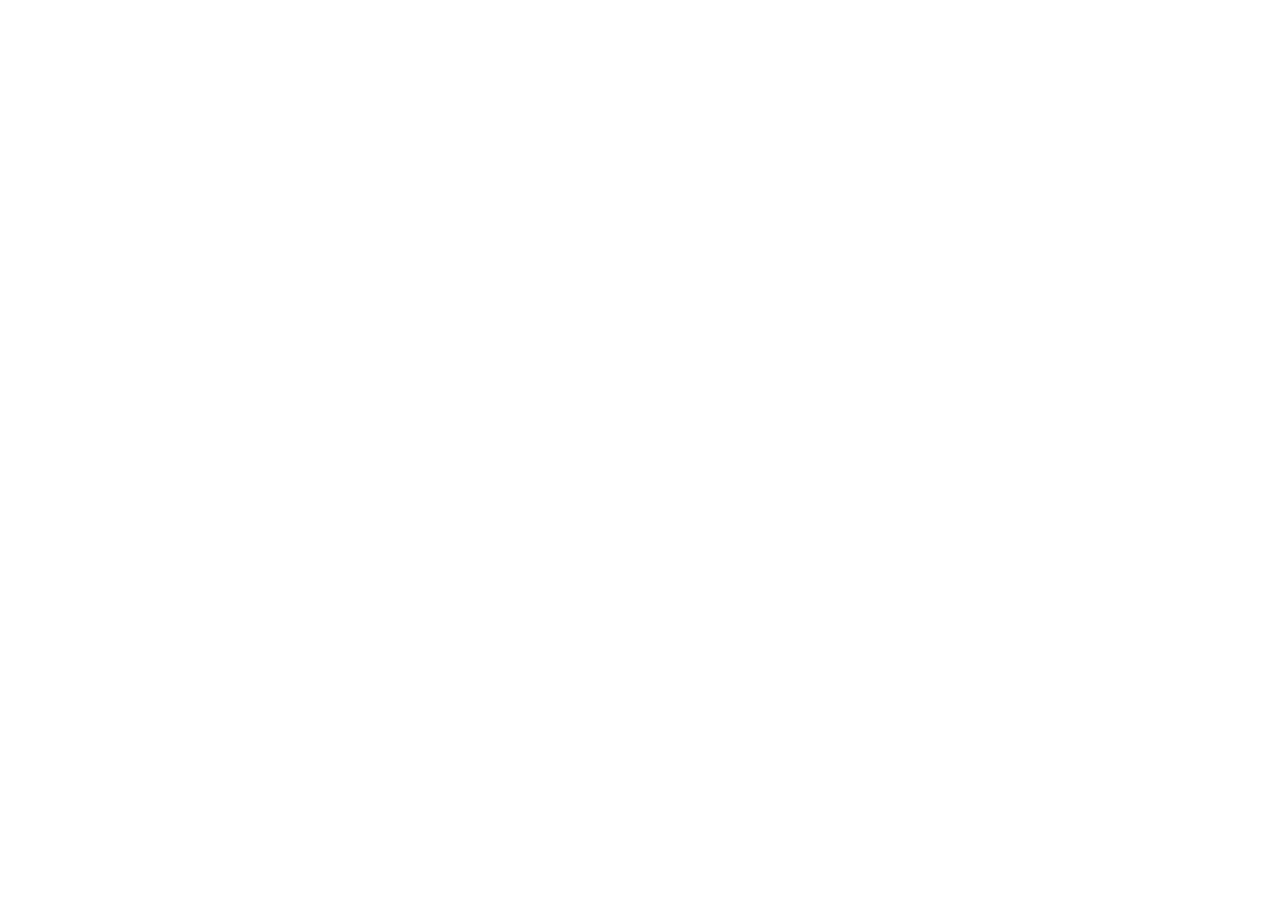
==== vela/core/shell.html @ 2f3b6706 "chore: resolvendo problemas com shell.html" ====
<!DOCTYPE html>
<html lang="pt-BR">
<head>
  <meta charset="UTF-8" />
  <meta name="viewport" content="width=device-width, initial-scale=1.0" />
  <title>Vela App</title>

  <script src="https://cdn.tailwindcss.com"></script>

  <script>
    tailwind.config = {
      darkMode: 'class',
      theme: {
        extend: {
          fontFamily: {
            sans: ['Inter', 'system-ui', 'sans-serif'],
            mono: ['JetBrains Mono', 'Fira Code', 'monospace'],
          }
        }
      }
    }
  </script>

  <link rel="preconnect" href="https://fonts.googleapis.com" />
  <link href="https://fonts.googleapis.com/css2?family=Inter:wght@300;400;500;600;700;800&family=JetBrains+Mono:wght@400;600&display=swap" rel="stylesheet" />

  <style>
    * { -webkit-user-select: none; user-select: none; }
    input, textarea, [contenteditable] { -webkit-user-select: text; user-select: text; }

    html, body {
      overflow: hidden;
      height: 100%;
      width: 100%;
      margin: 0;
      background: transparent;
    }

    #vela-root,
    #vela-main,
    #vela-page {
      background: transparent;
    }

    #vela-page {
      transition: opacity 0.12s ease, transform 0.12s ease;
    }

    #vela-page.vela-transition-out {
      opacity: 0;
      transform: translateY(4px);
    }

    .vela-layout-blank #vela-sidebar,
    .vela-layout-blank #vela-topbar {
      display: none !important;
    }

    .vela-layout-blank #vela-main {
      width: 100vw;
    }

    @keyframes vela-spin {
      to { transform: rotate(360deg); }
    }

    .vela-spinner {
      animation: vela-spin 0.7s linear infinite;
    }
  </style>
</head>

<body id="vela-body" class="font-sans antialiased">

  <div id="vela-root" class="h-screen w-screen flex overflow-hidden">
    <div id="vela-sidebar"></div>

    <div id="vela-main" class="flex-1 flex flex-col overflow-hidden min-w-0">
      <div id="vela-topbar"></div>
      <main id="vela-page" class="flex-1 overflow-auto"></main>
    </div>
  </div>

  <div id="vela-toast" class="fixed bottom-5 right-5 flex flex-col gap-2 z-50 pointer-events-none"></div>

  <div id="vela-loading" class="hidden fixed inset-0 bg-black/40 items-center justify-center z-50">
    <div class="vela-spinner w-8 h-8 border-2 border-blue-500 border-t-transparent rounded-full"></div>
  </div>

  <script>
    const Vela = {
      currentPath: null,
      sidebarRoutes: [],
      config: {},

      async init() {
        try {
          this.config = await window.pywebview.api.get_config()
          await this.loadRoutes()
          this.setupLayout()

          const params = new URLSearchParams(window.location.search)
          const entry = params.get("entry") || window.__VELA_ENTRY__ || "/"
          await this.navigate(entry)
        } catch (err) {
          console.error("[Vela] Erro no init:", err)
          this.toast("Falha ao inicializar o app.", "error")
        }
      },

      setupLayout() {
        const layout = this.config.layout || {}

        if (layout.sidebar !== false) {
          this.renderSidebar()
        } else {
          document.getElementById("vela-sidebar")?.remove()
        }

        if (layout.topbar !== false) {
          this.renderTopbar()
        } else {
          document.getElementById("vela-topbar")?.remove()
        }
      },

      async navigate(path, params = {}) {
        if (window.VelaPage?.beforeUnmount) {
          try { window.VelaPage.beforeUnmount() } catch(e) {}
        }

        window.VelaPage = null
        this.showLoading()

        try {
          const result = await window.pywebview.api.navigate(path, JSON.stringify(params))

          if (!result.ok) {
            this.toast("Erro ao carregar a página.", "error")
            return
          }

          const page = document.getElementById("vela-page")

          page.classList.add("vela-transition-out")
          await this._sleep(120)

          page.innerHTML = result.html

          page.classList.remove("vela-transition-out")
          this.currentPath = path

          this.applyRouteLayout(result.layout)
          this.updateSidebarActive(path)
          this.updateTopbarTitle(path)
          this.executeInlineScripts(page)
          this.bindPageLinks(page)

          if (window.VelaPage?.mounted) {
            try { window.VelaPage.mounted() } catch(e) {
              console.error("[Vela] Erro em VelaPage.mounted():", e)
            }
          }

          document.dispatchEvent(new CustomEvent("vela:navigate", {
            detail: {
              path,
              layout: result.layout
            }
          }))
        } catch (err) {
          console.error("[Vela] Erro ao navegar:", err)
          this.toast(`Erro ao navegar para ${path}`, "error")
        } finally {
          this.hideLoading()
        }
      },

      applyRouteLayout(layout) {
        const root = document.getElementById("vela-root")

        root.classList.remove("vela-layout-blank", "vela-layout-default")

        if (layout === "blank") {
          root.classList.add("vela-layout-blank")
        } else {
          root.classList.add("vela-layout-default")
        }
      },

      async loadRoutes() {
        try {
          this.sidebarRoutes = await window.pywebview.api.get_routes()
        } catch(err) {
          console.error("[Vela] Erro ao carregar rotas:", err)
          this.sidebarRoutes = []
        }
      },

      renderSidebar() {
        const sidebar = document.getElementById("vela-sidebar")
        if (!sidebar) return

        const items = this.sidebarRoutes.map(r => `
          <button
            data-vela-route="${r.path}"
            data-vela-link
            onclick="Vela.navigate('${r.path}')"
            class="vela-nav-item w-full text-left px-3 py-2.5 rounded-lg text-sm font-medium flex items-center gap-2.5 text-zinc-400 hover:text-white hover:bg-zinc-800"
          >
            ${r.icon ? `<span class="text-base leading-none">${r.icon}</span>` : ""}
            <span>${r.title}</span>
          </button>
        `).join("")

        sidebar.innerHTML = `
          <aside class="w-60 h-screen bg-zinc-900 border-r border-zinc-800/60 flex flex-col p-4 gap-1 flex-shrink-0">
            <div class="mb-6 px-1 flex items-center gap-2">
              <div class="w-6 h-6 bg-blue-500 rounded-md flex items-center justify-center">
                <svg width="12" height="12" viewBox="0 0 12 12" fill="none">
                  <path d="M2 10L6 2L10 10" stroke="white" stroke-width="1.5" stroke-linecap="round" stroke-linejoin="round"/>
                </svg>
              </div>
              <span class="text-sm font-bold tracking-tight text-white">${this.config.title || "Vela"}</span>
            </div>

            <nav class="flex flex-col gap-0.5 flex-1">
              ${items || '<p class="text-xs text-zinc-600 px-2">Nenhuma rota registrada.</p>'}
            </nav>
          </aside>
        `
      },

      renderTopbar() {
        const topbar = document.getElementById("vela-topbar")
        if (!topbar) return

        topbar.innerHTML = `
          <header class="h-12 bg-zinc-900/50 border-b border-zinc-800/60 flex items-center px-5 gap-3 flex-shrink-0">
            <span id="vela-topbar-title" class="text-sm font-semibold text-zinc-200"></span>
            <div class="ml-auto flex items-center gap-3">
              <span class="text-xs text-zinc-600 font-mono">vela</span>
            </div>
          </header>
        `
      },

      updateSidebarActive(path) {
        document.querySelectorAll("[data-vela-route]").forEach(el => {
          const isActive = el.dataset.velaRoute === path
          el.classList.toggle("active", isActive)
          el.classList.toggle("text-zinc-400", !isActive)
        })
      },

      updateTopbarTitle(path) {
        const el = document.getElementById("vela-topbar-title")
        if (!el) return

        const route = this.sidebarRoutes.find(r => r.path === path)
        el.textContent = route?.title || ""
      },

      executeInlineScripts(container) {
        container.querySelectorAll("script").forEach(oldScript => {
          const newScript = document.createElement("script")

          Array.from(oldScript.attributes).forEach(attr => {
            newScript.setAttribute(attr.name, attr.value)
          })

          if (oldScript.textContent) {
            newScript.textContent = oldScript.textContent
          }

          document.body.appendChild(newScript)
          oldScript.remove()
        })
      },

      bindPageLinks(container) {
        container.addEventListener("click", (event) => {
          const link = event.target.closest("[data-vela-link]")
          if (!link) return

          event.preventDefault()

          const path = link.getAttribute("href") || link.dataset.velaRoute
          if (path) Vela.navigate(path)
        })
      },

      toast(message, type = "info", duration = 3500) {
        const styles = {
          info: "bg-zinc-800 text-zinc-200 border-zinc-700",
          success: "bg-green-950 text-green-200 border-green-800",
          error: "bg-red-950 text-red-200 border-red-800",
          warning: "bg-yellow-950 text-yellow-200 border-yellow-800",
        }

        const container = document.getElementById("vela-toast")
        const el = document.createElement("div")
        el.className = `pointer-events-auto px-4 py-3 rounded-xl text-sm shadow-xl border ${styles[type] || styles.info}`
        el.textContent = message
        container.appendChild(el)

        setTimeout(() => {
          el.style.transition = "opacity 0.3s ease"
          el.style.opacity = "0"
          setTimeout(() => el.remove(), 300)
        }, duration)
      },

      showLoading() {
        const el = document.getElementById("vela-loading")
        el.classList.remove("hidden")
        el.classList.add("flex")
      },

      hideLoading() {
        const el = document.getElementById("vela-loading")
        el.classList.add("hidden")
        el.classList.remove("flex")
      },

      _sleep(ms) {
        return new Promise(resolve => setTimeout(resolve, ms))
      },
    }

    document.addEventListener("click", (event) => {
      const link = event.target.closest("[data-vela-link]")
      if (!link) return

      const page = document.getElementById("vela-page")
      if (page && page.contains(link)) return

      event.preventDefault()

      const path = link.getAttribute("href") || link.dataset.velaRoute
      if (path) Vela.navigate(path)
    })

    window.addEventListener("pywebviewready", () => Vela.init())
  </script>

</body>
</html>
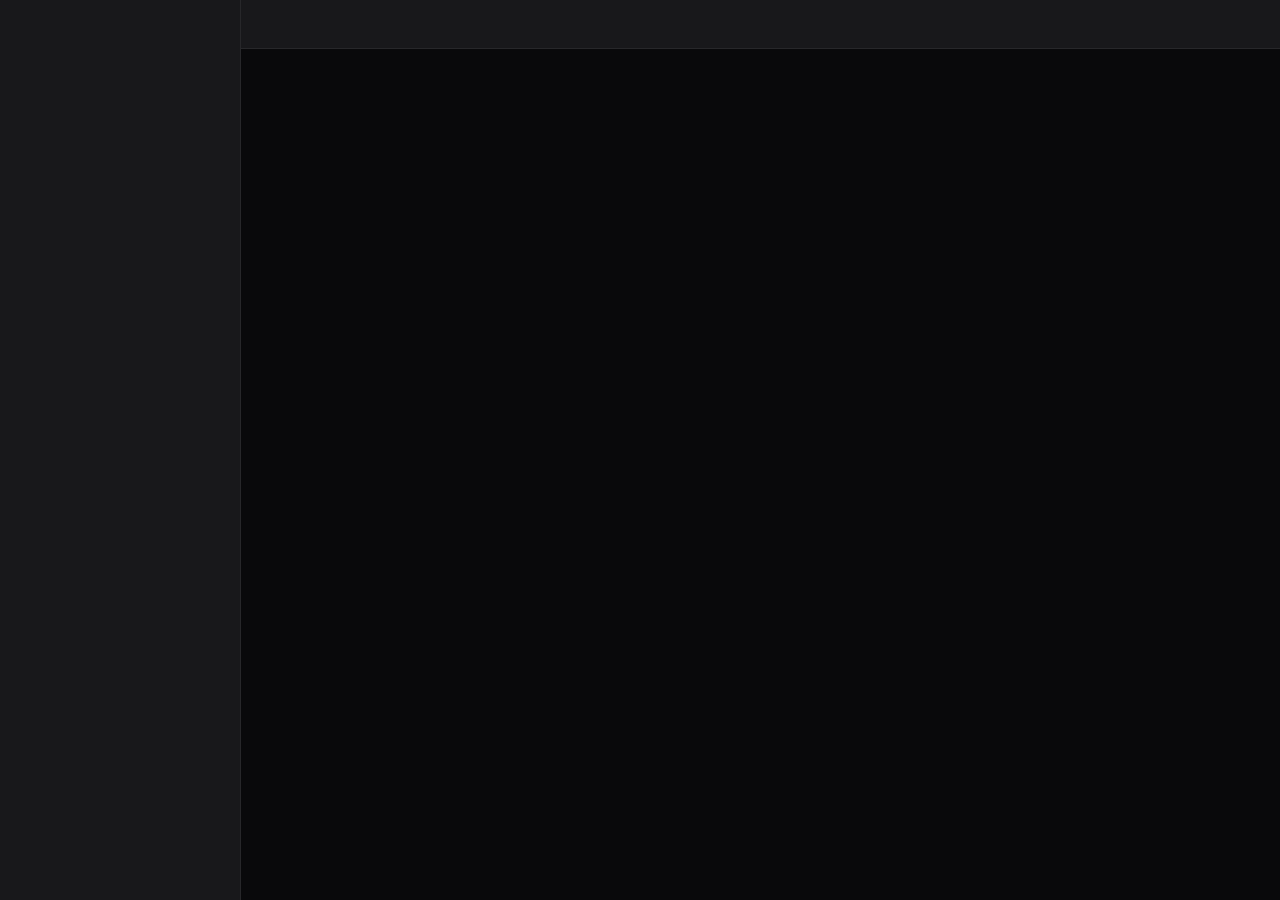
==== commit 0da5b465: "fix(shell): isolate framework styles from application content" ====
--- a/vela/core/shell.html
+++ b/vela/core/shell.html
@@ -1,90 +1,59 @@
 <!DOCTYPE html>
+<!-- SPDX-License-Identifier: MPL-2.0 -->
 <html lang="pt-BR">
 <head>
   <meta charset="UTF-8" />
   <meta name="viewport" content="width=device-width, initial-scale=1.0" />
   <title>Vela App</title>
-
-  <script src="https://cdn.tailwindcss.com"></script>
-
-  <script>
-    tailwind.config = {
-      darkMode: 'class',
-      theme: {
-        extend: {
-          fontFamily: {
-            sans: ['Inter', 'system-ui', 'sans-serif'],
-            mono: ['JetBrains Mono', 'Fira Code', 'monospace'],
-          }
-        }
-      }
-    }
-  </script>
-
-  <link rel="preconnect" href="https://fonts.googleapis.com" />
-  <link href="https://fonts.googleapis.com/css2?family=Inter:wght@300;400;500;600;700;800&family=JetBrains+Mono:wght@400;600&display=swap" rel="stylesheet" />
-
   <style>
-    * { -webkit-user-select: none; user-select: none; }
-    input, textarea, [contenteditable] { -webkit-user-select: text; user-select: text; }
-
-    html, body {
-      overflow: hidden;
-      height: 100%;
-      width: 100%;
-      margin: 0;
-      background: transparent;
-    }
-
-    #vela-root,
-    #vela-main,
-    #vela-page {
-      background: transparent;
-    }
-
-    #vela-page {
-      transition: opacity 0.12s ease, transform 0.12s ease;
-    }
-
-    #vela-page.vela-transition-out {
-      opacity: 0;
-      transform: translateY(4px);
-    }
-
-    .vela-layout-blank #vela-sidebar,
-    .vela-layout-blank #vela-topbar {
-      display: none !important;
-    }
-
-    .vela-layout-blank #vela-main {
-      width: 100vw;
-    }
-
-    @keyframes vela-spin {
-      to { transform: rotate(360deg); }
-    }
-
-    .vela-spinner {
-      animation: vela-spin 0.7s linear infinite;
-    }
+    /*
+      The host viewport is the only intentionally global surface. Application
+      content lives below #vela-app-root and is never reset by the shell.
+    */
+    html, body.vela-host { width: 100%; height: 100%; margin: 0; }
+    body.vela-host { overflow: hidden; font-family: system-ui, -apple-system, BlinkMacSystemFont, "Segoe UI", sans-serif; }
+
+    .vela-shell { width: 100vw; height: 100vh; display: flex; overflow: hidden; color: #e4e4e7; background: #09090b; }
+    .vela-shell__sidebar { width: 15rem; flex: 0 0 15rem; border-right: 1px solid #27272a; background: #18181b; }
+    .vela-shell__main { flex: 1 1 auto; min-width: 0; min-height: 0; display: flex; flex-direction: column; overflow: hidden; }
+    .vela-shell__topbar { min-height: 3rem; flex: 0 0 3rem; border-bottom: 1px solid #27272a; background: #18181b; }
+    .vela-shell__app-root { flex: 1 1 auto; min-width: 0; min-height: 0; overflow: var(--vela-app-overflow, auto); padding: 0; background: transparent; }
+    .vela-shell--blank .vela-shell__sidebar,
+    .vela-shell--blank .vela-shell__topbar { display: none; }
+
+    .vela-shell__nav { height: 100%; padding: 1rem; display: flex; flex-direction: column; gap: .25rem; box-sizing: border-box; }
+    .vela-shell__brand { margin: 0 0 1rem; padding: .25rem; color: #fff; font-size: .875rem; font-weight: 700; }
+    .vela-shell__nav-button { appearance: none; width: 100%; border: 0; border-radius: .5rem; padding: .625rem .75rem; text-align: left; color: #a1a1aa; background: transparent; cursor: pointer; font: inherit; }
+    .vela-shell__nav-button:hover,
+    .vela-shell__nav-button.active { color: #fff; background: #27272a; }
+    .vela-shell__topbar-inner { min-height: 3rem; padding: 0 1rem; display: flex; align-items: center; gap: .75rem; box-sizing: border-box; }
+    .vela-shell__topbar-title { font-size: .875rem; font-weight: 600; }
+    .vela-shell__marker { margin-left: auto; color: #71717a; font: .75rem ui-monospace, SFMono-Regular, Menlo, monospace; }
+
+    .vela-shell__toast-host { position: fixed; right: 1.25rem; bottom: 1.25rem; z-index: 2147483646; display: flex; flex-direction: column; gap: .5rem; pointer-events: none; }
+    .vela-shell__toast { max-width: 28rem; padding: .75rem 1rem; border: 1px solid #3f3f46; border-radius: .75rem; color: #e4e4e7; background: #27272a; box-shadow: 0 .5rem 1.5rem rgba(0,0,0,.28); pointer-events: auto; }
+    .vela-shell__toast--error { border-color: #991b1b; background: #450a0a; color: #fecaca; }
+    .vela-shell__toast--success { border-color: #166534; background: #052e16; color: #bbf7d0; }
+    .vela-shell__toast--warning { border-color: #854d0e; background: #422006; color: #fef08a; }
+    .vela-shell__loading { position: fixed; inset: 0; z-index: 2147483645; display: none; align-items: center; justify-content: center; background: rgba(0,0,0,.4); }
+    .vela-shell__loading.is-visible { display: flex; }
+    .vela-shell__spinner { width: 2rem; height: 2rem; border: 2px solid #3b82f6; border-top-color: transparent; border-radius: 50%; animation: vela-spin .7s linear infinite; }
+    @keyframes vela-spin { to { transform: rotate(360deg); } }
   </style>
 </head>
-
-<body id="vela-body" class="font-sans antialiased">
-
-  <div id="vela-root" class="h-screen w-screen flex overflow-hidden">
-    <div id="vela-sidebar"></div>
-
-    <div id="vela-main" class="flex-1 flex flex-col overflow-hidden min-w-0">
-      <div id="vela-topbar"></div>
-      <main id="vela-page" class="flex-1 overflow-auto"></main>
+<body id="vela-body" class="vela-host">
+  <div id="vela-root" class="vela-shell">
+    <div id="vela-sidebar" class="vela-shell__sidebar"></div>
+    <div id="vela-main" class="vela-shell__main">
+      <div id="vela-topbar" class="vela-shell__topbar"></div>
+      <main id="vela-app-root" class="vela-shell__app-root" aria-live="polite">
+        <div id="vela-page"></div>
+      </main>
     </div>
   </div>
-
-  <div id="vela-toast" class="fixed bottom-5 right-5 flex flex-col gap-2 z-50 pointer-events-none"></div>
-
-  <div id="vela-loading" class="hidden fixed inset-0 bg-black/40 items-center justify-center z-50">
-    <div class="vela-spinner w-8 h-8 border-2 border-blue-500 border-t-transparent rounded-full"></div>
+  <div id="vela-toast" class="vela-shell__toast-host"></div>
+  <div id="vela-loading" class="vela-shell__loading" aria-hidden="true">
+    <div class="vela-shell__spinner" aria-label="Carregando"></div>
   </div>
 
   <script>
@@ -92,257 +61,269 @@
       currentPath: null,
       sidebarRoutes: [],
       config: {},
+      version: null,
+      _initialized: false,
+      _navigationGeneration: 0,
+      _pageController: null,
+
+      platform: {
+        clipboard: {
+          async writeText(value) {
+            const text = String(value ?? '')
+            try {
+              if (window.pywebview?.api?.clipboard_write_text) {
+                const result = await window.pywebview.api.clipboard_write_text(text)
+                if (result?.ok) return true
+              }
+            } catch (err) {
+              console.warn('[Vela] Clipboard nativo indisponível:', err)
+            }
+            const textarea = document.createElement('textarea')
+            textarea.value = text
+            textarea.setAttribute('readonly', '')
+            textarea.style.position = 'fixed'
+            textarea.style.left = '-10000px'
+            textarea.style.top = '0'
+            document.body.appendChild(textarea)
+            textarea.select()
+            let copied = false
+            try { copied = document.execCommand('copy') }
+            finally { textarea.remove() }
+            return copied
+          },
+        },
+      },
+
+      async capabilities() {
+        let nativeCaps = {}
+        try {
+          if (window.pywebview?.api?.capabilities) nativeCaps = await window.pywebview.api.capabilities() || {}
+        } catch (err) {
+          console.warn('[Vela] Não foi possível consultar capabilities nativas:', err)
+        }
+        const canvas = document.createElement('canvas')
+        const supportsContext = name => {
+          try { return Boolean(canvas.getContext(name)) } catch (_) { return false }
+        }
+        let localStorageAvailable = false
+        try {
+          const key = '__vela_capability_probe__'
+          localStorage.setItem(key, '1')
+          localStorage.removeItem(key)
+          localStorageAvailable = true
+        } catch (_) {}
+        return {
+          ...nativeCaps,
+          pointerEvents: 'PointerEvent' in window,
+          canvas: supportsContext('2d'),
+          webgl: supportsContext('webgl') || supportsContext('experimental-webgl'),
+          webgl2: supportsContext('webgl2'),
+          localStorage: localStorageAvailable,
+          clipboard: Boolean(nativeCaps.clipboard) || typeof document.execCommand === 'function',
+        }
+      },
 
       async init() {
+        if (this._initialized) return
+        this._initialized = true
         try {
           this.config = await window.pywebview.api.get_config()
+          this.version = this.config.vela_version || null
           await this.loadRoutes()
           this.setupLayout()
-
           const params = new URLSearchParams(window.location.search)
-          const entry = params.get("entry") || window.__VELA_ENTRY__ || "/"
+          const entry = params.get('entry') || window.__VELA_ENTRY__ || '/'
           await this.navigate(entry)
         } catch (err) {
-          console.error("[Vela] Erro no init:", err)
-          this.toast("Falha ao inicializar o app.", "error")
+          console.error('[Vela] Erro no init:', err)
+          this.toast('Falha ao inicializar o app.', 'error')
         }
       },
 
       setupLayout() {
         const layout = this.config.layout || {}
-
-        if (layout.sidebar !== false) {
-          this.renderSidebar()
-        } else {
-          document.getElementById("vela-sidebar")?.remove()
-        }
-
-        if (layout.topbar !== false) {
-          this.renderTopbar()
-        } else {
-          document.getElementById("vela-topbar")?.remove()
-        }
+        const root = document.getElementById('vela-root')
+        if (layout.sidebar !== false) this.renderSidebar()
+        else document.getElementById('vela-sidebar')?.remove()
+        if (layout.topbar !== false) this.renderTopbar()
+        else document.getElementById('vela-topbar')?.remove()
+        root?.classList.toggle('vela-shell--no-sidebar', layout.sidebar === false)
+        root?.classList.toggle('vela-shell--no-topbar', layout.topbar === false)
       },
 
       async navigate(path, params = {}) {
-        if (window.VelaPage?.beforeUnmount) {
-          try { window.VelaPage.beforeUnmount() } catch(e) {}
-        }
-
-        window.VelaPage = null
+        const generation = ++this._navigationGeneration
+        const previousPage = window.VelaPage
+        if (previousPage?.beforeUnmount) {
+          try { await previousPage.beforeUnmount() } catch (err) {
+            console.error('[Vela] Erro em VelaPage.beforeUnmount():', err)
+          }
+        }
+        if (this._pageController) this._pageController.abort()
+        const controller = new AbortController()
+        this._pageController = controller
         this.showLoading()
-
         try {
           const result = await window.pywebview.api.navigate(path, JSON.stringify(params))
-
-          if (!result.ok) {
-            this.toast("Erro ao carregar a página.", "error")
-            return
+          if (generation !== this._navigationGeneration) return
+          const page = document.getElementById('vela-page')
+          if (!page) return
+          window.VelaPage = null
+          page.innerHTML = result.html || ''
+          if (previousPage?.unmounted) {
+            try { await previousPage.unmounted() } catch (err) {
+              console.error('[Vela] Erro em VelaPage.unmounted():', err)
+            }
           }
-
-          const page = document.getElementById("vela-page")
-
-          page.classList.add("vela-transition-out")
-          await this._sleep(120)
-
-          page.innerHTML = result.html
-
-          page.classList.remove("vela-transition-out")
           this.currentPath = path
-
           this.applyRouteLayout(result.layout)
           this.updateSidebarActive(path)
           this.updateTopbarTitle(path)
-          this.executeInlineScripts(page)
-          this.bindPageLinks(page)
-
-          if (window.VelaPage?.mounted) {
-            try { window.VelaPage.mounted() } catch(e) {
-              console.error("[Vela] Erro em VelaPage.mounted():", e)
+
+          if (result.ok) {
+            this.executeInlineScripts(page)
+            const pageApi = (window.VelaPage && typeof window.VelaPage === 'object') ? window.VelaPage : {}
+            pageApi.signal = controller.signal
+            pageApi.navigationId = generation
+            window.VelaPage = pageApi
+            if (pageApi.beforeMount) {
+              try { await pageApi.beforeMount() } catch (err) {
+                console.error('[Vela] Erro em VelaPage.beforeMount():', err)
+              }
             }
+            if (generation !== this._navigationGeneration) return
+            if (pageApi.mounted) {
+              try { await pageApi.mounted() } catch (err) {
+                console.error('[Vela] Erro em VelaPage.mounted():', err)
+              }
+            }
+          } else {
+            this.toast(`Falha ao carregar página (${result.status || 'erro'}).`, 'error')
           }
 
-          document.dispatchEvent(new CustomEvent("vela:navigate", {
-            detail: {
-              path,
-              layout: result.layout
-            }
+          document.dispatchEvent(new CustomEvent('vela:navigate', {
+            detail: { path, layout: result.layout, status: result.status, ok: result.ok, navigationId: generation }
           }))
         } catch (err) {
-          console.error("[Vela] Erro ao navegar:", err)
-          this.toast(`Erro ao navegar para ${path}`, "error")
+          if (generation === this._navigationGeneration) {
+            console.error('[Vela] Erro ao navegar:', err)
+            this.toast('Erro ao navegar.', 'error')
+          }
         } finally {
-          this.hideLoading()
+          if (generation === this._navigationGeneration) this.hideLoading()
         }
       },
 
       applyRouteLayout(layout) {
-        const root = document.getElementById("vela-root")
-
-        root.classList.remove("vela-layout-blank", "vela-layout-default")
-
-        if (layout === "blank") {
-          root.classList.add("vela-layout-blank")
-        } else {
-          root.classList.add("vela-layout-default")
-        }
+        const root = document.getElementById('vela-root')
+        if (!root) return
+        root.classList.toggle('vela-shell--blank', layout === 'blank')
       },
 
       async loadRoutes() {
-        try {
-          this.sidebarRoutes = await window.pywebview.api.get_routes()
-        } catch(err) {
-          console.error("[Vela] Erro ao carregar rotas:", err)
-          this.sidebarRoutes = []
-        }
+        try { this.sidebarRoutes = await window.pywebview.api.get_routes() }
+        catch (err) { console.error('[Vela] Erro ao carregar rotas:', err); this.sidebarRoutes = [] }
       },
 
       renderSidebar() {
-        const sidebar = document.getElementById("vela-sidebar")
-        if (!sidebar) return
-
-        const items = this.sidebarRoutes.map(r => `
-          <button
-            data-vela-route="${r.path}"
-            data-vela-link
-            onclick="Vela.navigate('${r.path}')"
-            class="vela-nav-item w-full text-left px-3 py-2.5 rounded-lg text-sm font-medium flex items-center gap-2.5 text-zinc-400 hover:text-white hover:bg-zinc-800"
-          >
-            ${r.icon ? `<span class="text-base leading-none">${r.icon}</span>` : ""}
-            <span>${r.title}</span>
-          </button>
-        `).join("")
-
-        sidebar.innerHTML = `
-          <aside class="w-60 h-screen bg-zinc-900 border-r border-zinc-800/60 flex flex-col p-4 gap-1 flex-shrink-0">
-            <div class="mb-6 px-1 flex items-center gap-2">
-              <div class="w-6 h-6 bg-blue-500 rounded-md flex items-center justify-center">
-                <svg width="12" height="12" viewBox="0 0 12 12" fill="none">
-                  <path d="M2 10L6 2L10 10" stroke="white" stroke-width="1.5" stroke-linecap="round" stroke-linejoin="round"/>
-                </svg>
-              </div>
-              <span class="text-sm font-bold tracking-tight text-white">${this.config.title || "Vela"}</span>
-            </div>
-
-            <nav class="flex flex-col gap-0.5 flex-1">
-              ${items || '<p class="text-xs text-zinc-600 px-2">Nenhuma rota registrada.</p>'}
-            </nav>
-          </aside>
-        `
+        const host = document.getElementById('vela-sidebar')
+        if (!host) return
+        host.replaceChildren()
+        const nav = document.createElement('nav')
+        nav.className = 'vela-shell__nav'
+        const brand = document.createElement('div')
+        brand.className = 'vela-shell__brand'
+        brand.textContent = String(this.config.title || 'Vela')
+        nav.append(brand)
+        for (const route of this.sidebarRoutes) {
+          const button = document.createElement('button')
+          button.type = 'button'
+          button.dataset.velaRoute = String(route.path)
+          button.dataset.velaLink = ''
+          button.className = 'vela-shell__nav-button'
+          button.textContent = `${route.icon ? `${route.icon} ` : ''}${String(route.title || '')}`
+          nav.append(button)
+        }
+        host.append(nav)
       },
 
       renderTopbar() {
-        const topbar = document.getElementById("vela-topbar")
+        const topbar = document.getElementById('vela-topbar')
         if (!topbar) return
-
-        topbar.innerHTML = `
-          <header class="h-12 bg-zinc-900/50 border-b border-zinc-800/60 flex items-center px-5 gap-3 flex-shrink-0">
-            <span id="vela-topbar-title" class="text-sm font-semibold text-zinc-200"></span>
-            <div class="ml-auto flex items-center gap-3">
-              <span class="text-xs text-zinc-600 font-mono">vela</span>
-            </div>
-          </header>
-        `
+        topbar.replaceChildren()
+        const header = document.createElement('div')
+        header.className = 'vela-shell__topbar-inner'
+        const title = document.createElement('span')
+        title.id = 'vela-topbar-title'
+        title.className = 'vela-shell__topbar-title'
+        const marker = document.createElement('span')
+        marker.className = 'vela-shell__marker'
+        marker.textContent = 'vela'
+        header.append(title, marker)
+        topbar.append(header)
       },
 
       updateSidebarActive(path) {
-        document.querySelectorAll("[data-vela-route]").forEach(el => {
-          const isActive = el.dataset.velaRoute === path
-          el.classList.toggle("active", isActive)
-          el.classList.toggle("text-zinc-400", !isActive)
+        document.querySelectorAll('[data-vela-route]').forEach(el => {
+          el.classList.toggle('active', el.dataset.velaRoute === path)
         })
       },
 
       updateTopbarTitle(path) {
-        const el = document.getElementById("vela-topbar-title")
+        const el = document.getElementById('vela-topbar-title')
         if (!el) return
-
-        const route = this.sidebarRoutes.find(r => r.path === path)
-        el.textContent = route?.title || ""
+        const route = this.sidebarRoutes.find(item => item.path === path)
+        el.textContent = route?.title || ''
       },
 
       executeInlineScripts(container) {
-        container.querySelectorAll("script").forEach(oldScript => {
-          const newScript = document.createElement("script")
-
-          Array.from(oldScript.attributes).forEach(attr => {
-            newScript.setAttribute(attr.name, attr.value)
-          })
-
-          if (oldScript.textContent) {
-            newScript.textContent = oldScript.textContent
-          }
-
-          document.body.appendChild(newScript)
-          oldScript.remove()
+        container.querySelectorAll('script').forEach(oldScript => {
+          const newScript = document.createElement('script')
+          Array.from(oldScript.attributes).forEach(attr => newScript.setAttribute(attr.name, attr.value))
+          if (oldScript.textContent) newScript.textContent = oldScript.textContent
+          oldScript.replaceWith(newScript)
         })
       },
 
-      bindPageLinks(container) {
-        container.addEventListener("click", (event) => {
-          const link = event.target.closest("[data-vela-link]")
-          if (!link) return
-
-          event.preventDefault()
-
-          const path = link.getAttribute("href") || link.dataset.velaRoute
-          if (path) Vela.navigate(path)
-        })
-      },
-
-      toast(message, type = "info", duration = 3500) {
-        const styles = {
-          info: "bg-zinc-800 text-zinc-200 border-zinc-700",
-          success: "bg-green-950 text-green-200 border-green-800",
-          error: "bg-red-950 text-red-200 border-red-800",
-          warning: "bg-yellow-950 text-yellow-200 border-yellow-800",
-        }
-
-        const container = document.getElementById("vela-toast")
-        const el = document.createElement("div")
-        el.className = `pointer-events-auto px-4 py-3 rounded-xl text-sm shadow-xl border ${styles[type] || styles.info}`
-        el.textContent = message
+      toast(message, type = 'info', duration = 3500) {
+        const container = document.getElementById('vela-toast')
+        if (!container) return
+        const el = document.createElement('div')
+        el.className = `vela-shell__toast vela-shell__toast--${type}`
+        el.textContent = String(message)
         container.appendChild(el)
-
-        setTimeout(() => {
-          el.style.transition = "opacity 0.3s ease"
-          el.style.opacity = "0"
-          setTimeout(() => el.remove(), 300)
-        }, duration)
+        setTimeout(() => el.remove(), duration)
       },
 
       showLoading() {
-        const el = document.getElementById("vela-loading")
-        el.classList.remove("hidden")
-        el.classList.add("flex")
-      },
-
+        const el = document.getElementById('vela-loading')
+        el?.classList.add('is-visible')
+        el?.setAttribute('aria-hidden', 'false')
+      },
       hideLoading() {
-        const el = document.getElementById("vela-loading")
-        el.classList.add("hidden")
-        el.classList.remove("flex")
-      },
-
-      _sleep(ms) {
-        return new Promise(resolve => setTimeout(resolve, ms))
+        const el = document.getElementById('vela-loading')
+        el?.classList.remove('is-visible')
+        el?.setAttribute('aria-hidden', 'true')
       },
     }
 
-    document.addEventListener("click", (event) => {
-      const link = event.target.closest("[data-vela-link]")
+    window.Vela = Vela
+    document.addEventListener('click', event => {
+      const link = event.target.closest?.('[data-vela-link]')
       if (!link) return
-
-      const page = document.getElementById("vela-page")
-      if (page && page.contains(link)) return
-
       event.preventDefault()
-
-      const path = link.getAttribute("href") || link.dataset.velaRoute
+      const path = link.getAttribute('href') || link.dataset.velaRoute
       if (path) Vela.navigate(path)
     })
 
-    window.addEventListener("pywebviewready", () => Vela.init())
+    function velaBootstrap() {
+      if (window.pywebview?.api) Vela.init()
+      else setTimeout(velaBootstrap, 50)
+    }
+    window.addEventListener('pywebviewready', () => Vela.init(), { once: true })
+    document.addEventListener('DOMContentLoaded', () => {
+      setTimeout(() => { if (!Vela._initialized) velaBootstrap() }, 100)
+    }, { once: true })
   </script>
-
 </body>
-</html>+</html>
